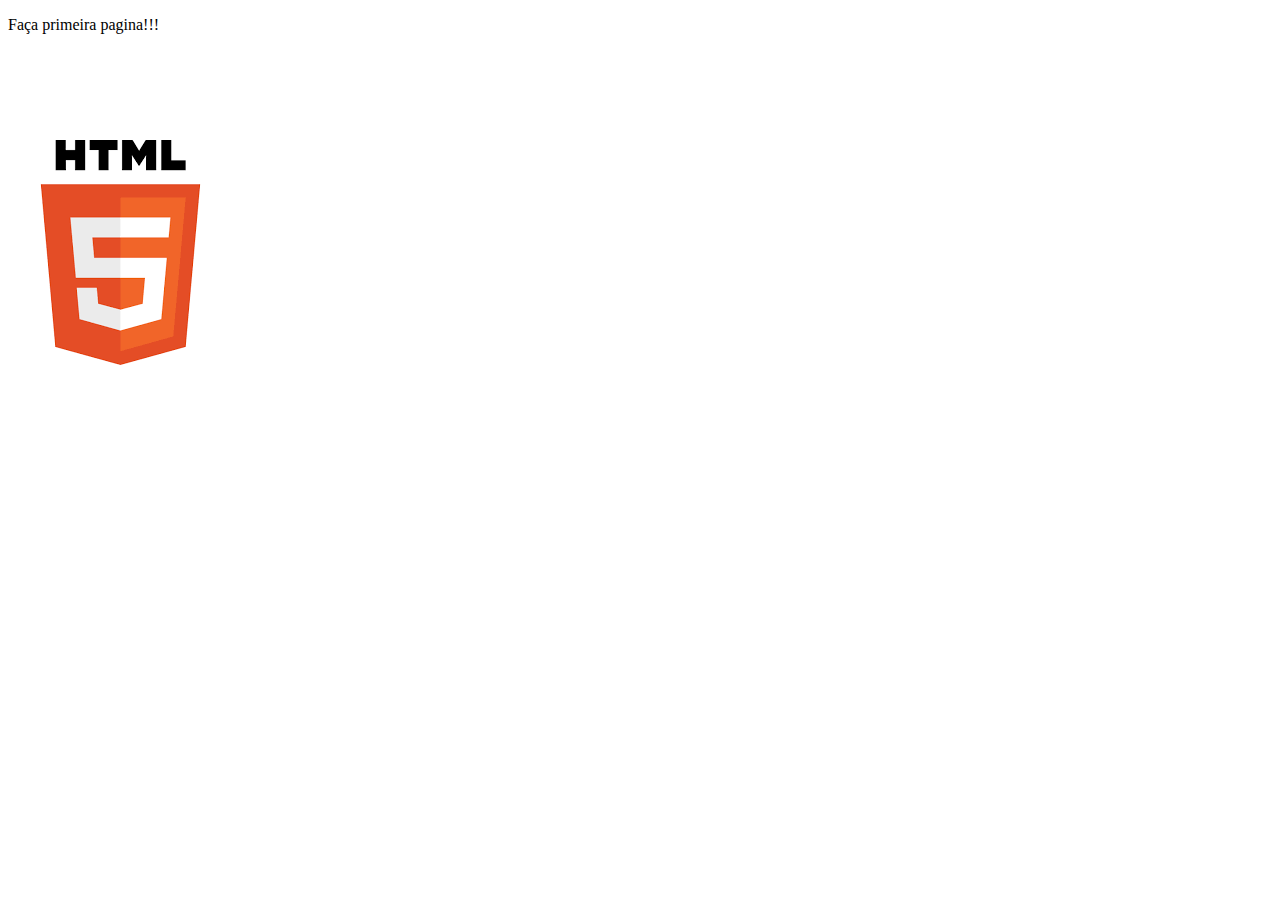
==== curso.html @ 24d52938 "up" ====
<!DOCTYPE html>
<html lang="pt-br">
<head>
    <meta charset="UTF-8">
    <meta name="viewport" content="width=device-width, initial-scale=1.0">
    <title>Curso de html5</title>
    <p>Faça primeira pagina!!!</p>
    <img src="img/html.png" alt="">
    <iframe width="560" height="315" src="https://www.youtube.com/embed/Ejkb_YpuHWs?si=t4kXD8ogu5ykkt0l" title="YouTube video player" frameborder="0" allow="accelerometer; autoplay; clipboard-write; encrypted-media; gyroscope; picture-in-picture; web-share" referrerpolicy="strict-origin-when-cross-origin" allowfullscreen></iframe>
</head>
<body>
    
</body>
</html>
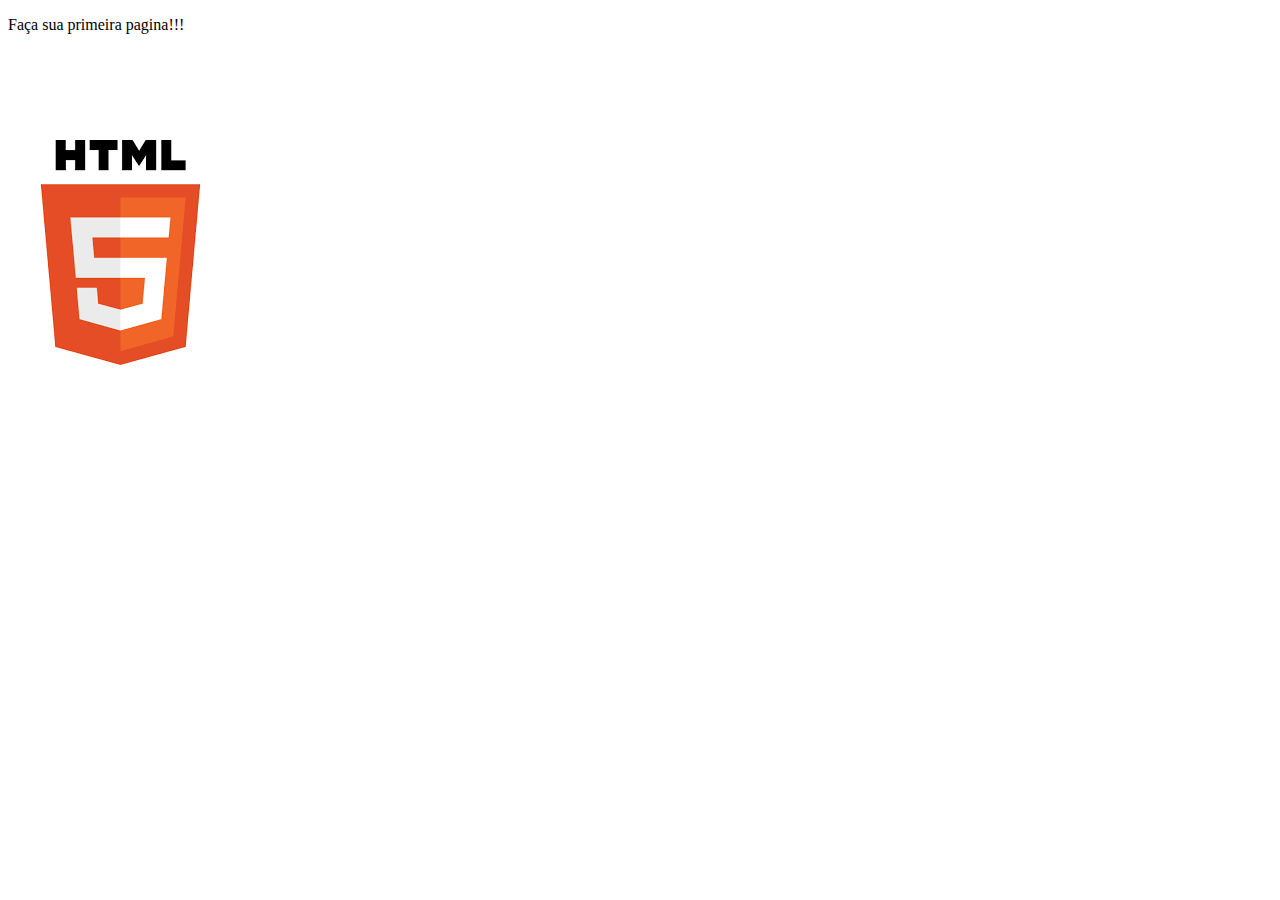
==== commit f0811a00: "up3" ====
--- a/curso.html
+++ b/curso.html
@@ -4,7 +4,7 @@
     <meta charset="UTF-8">
     <meta name="viewport" content="width=device-width, initial-scale=1.0">
     <title>Curso de html5</title>
-    <p>Faça primeira pagina!!!</p>
+    <p>Faça sua primeira pagina!!!</p>
     <img src="img/html.png" alt="">
     <iframe width="560" height="315" src="https://www.youtube.com/embed/Ejkb_YpuHWs?si=t4kXD8ogu5ykkt0l" title="YouTube video player" frameborder="0" allow="accelerometer; autoplay; clipboard-write; encrypted-media; gyroscope; picture-in-picture; web-share" referrerpolicy="strict-origin-when-cross-origin" allowfullscreen></iframe>
 </head>
